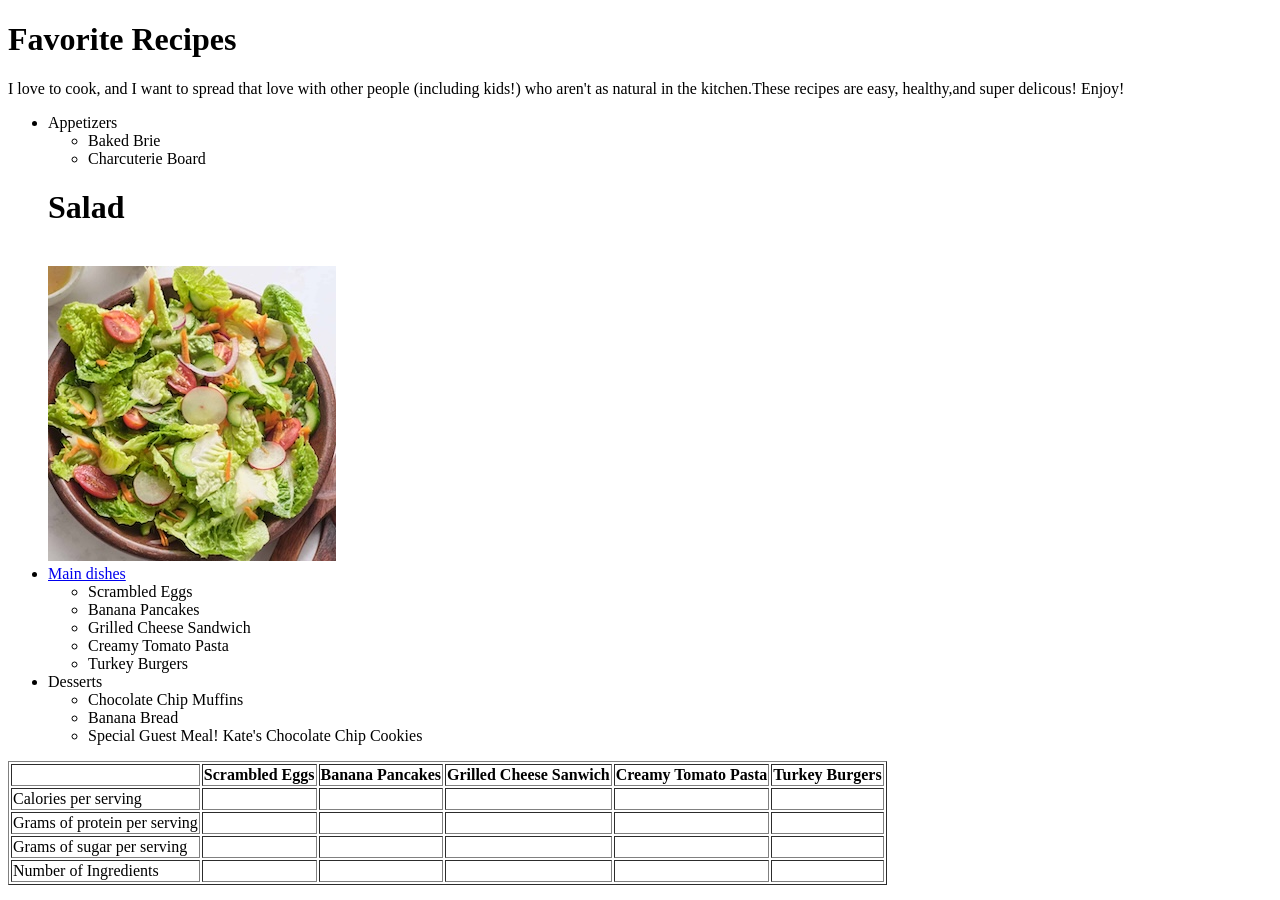
==== index.html @ fd325d26 "Add files via upload" ====
<!DOCTYPE html>
<html> 
<head>
	<title>Favorite Recipes</title>
</head>
<body>
	<h1>Favorite Recipes</h1>

	<p> I love to cook, and I want to spread that love with other people (including kids!) who aren't as natural in the kitchen.These recipes are easy, healthy,and super delicous! Enjoy!

		<ul> 
			<li>Appetizers</li>
			<ul>
				<li>Baked Brie</li>
				<li>Charcuterie Board</li>

			</ul>
			<h1>Salad</h1><br><a href="salads.html"><img src="salad.jpeg" alt="Photo of Salad"/></a>
			

			<li><a href="main dishes.html">Main dishes</a></li>
				<ul>
					<li>Scrambled Eggs</li>
					<li>Banana Pancakes</li>
					<li>Grilled Cheese Sandwich</li>
					<li>Creamy Tomato Pasta</li>
					<li>Turkey Burgers</li>
				</ul>
			<li>Desserts</li>
			<ul>
				<li>Chocolate Chip Muffins</li>
				<li>Banana Bread</li>
				<li>Special Guest Meal! Kate's Chocolate Chip Cookies</li>
			</ul>
		</ul>

		<table border=1>
			
<tr>
	<th>    </th>
	<th>Scrambled Eggs</th>
	<th>Banana Pancakes</th>
	<th>Grilled Cheese Sanwich</th>
	<th>Creamy Tomato Pasta</th>
	<th>Turkey Burgers</th>
		
</tr>

<td>Calories per serving</td>
<td> </td>
<td></td>
<td></td>
<td></td>
<td></td>

</tr>

</tr>

<td> Grams of protein per serving</td>
<td></td>
<td></td>
<td></td>
<td></td>
<td></td>

</tr>

</tr>

<td>Grams of sugar per serving</td>
<td> </td>
<td></td>
<td></td>
<td></td>
<td></td>

</tr>

</tr>

<td>Number of Ingredients</td>
<td> </td>
<td></td>
<td></td>
<td></td>
<td></td>

</tr>


</table>


		</table>











	</body>
	</html>
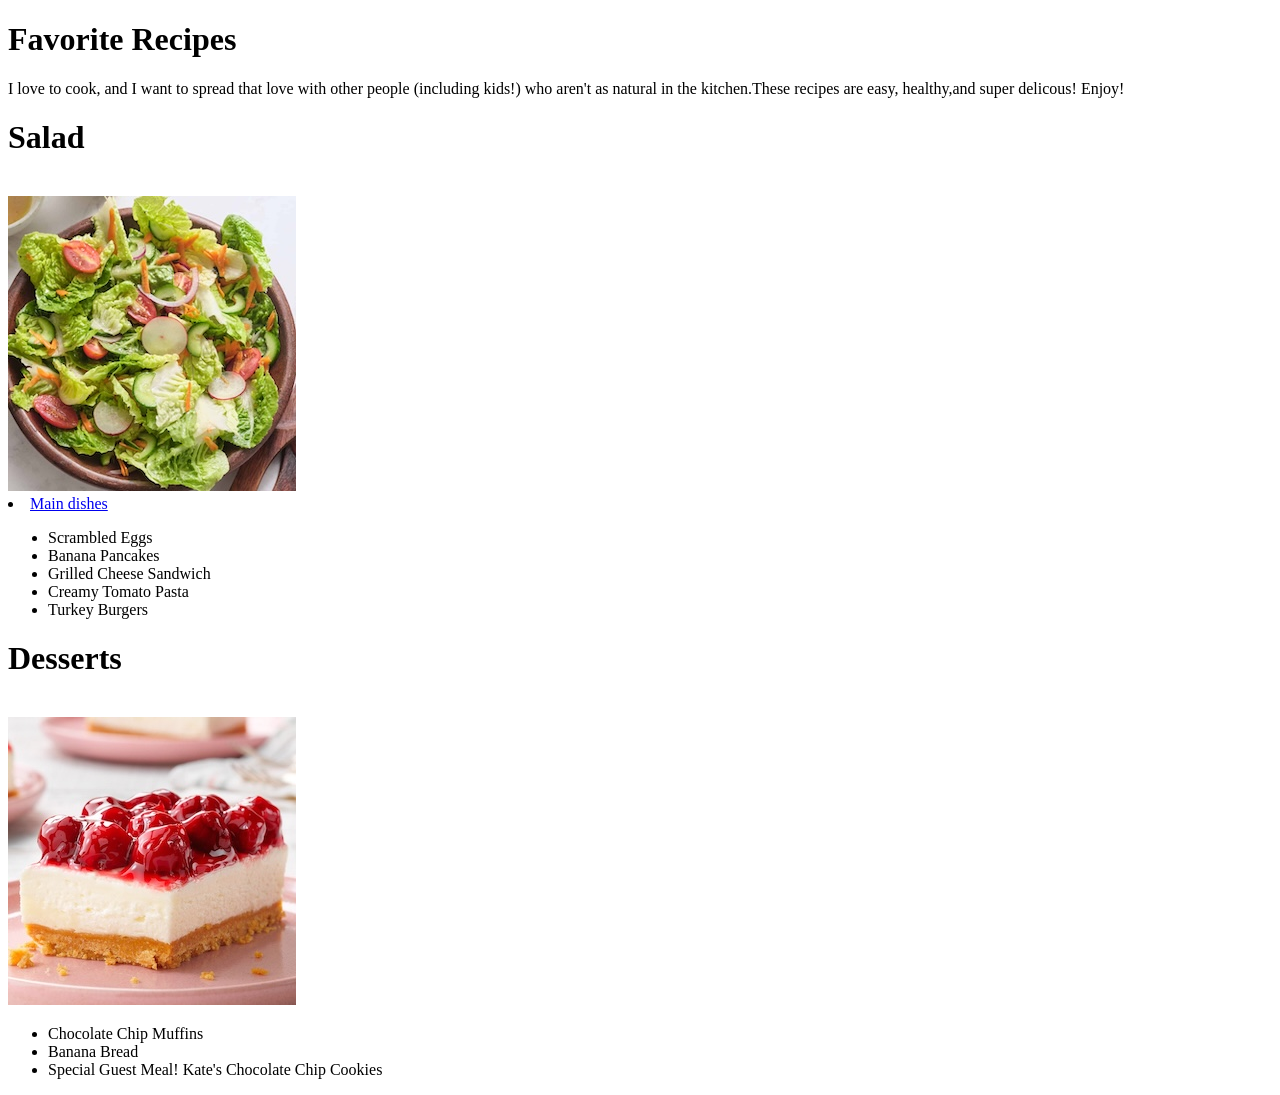
==== commit c1e6098d: "Add files via upload" ====
--- a/index.html
+++ b/index.html
@@ -9,11 +9,7 @@
 	<p> I love to cook, and I want to spread that love with other people (including kids!) who aren't as natural in the kitchen.These recipes are easy, healthy,and super delicous! Enjoy!
 
 		<ul> 
-			<li>Appetizers</li>
-			<ul>
-				<li>Baked Brie</li>
-				<li>Charcuterie Board</li>
-
+			
 			</ul>
 			<h1>Salad</h1><br><a href="salads.html"><img src="salad.jpeg" alt="Photo of Salad"/></a>
 			
@@ -26,7 +22,7 @@
 					<li>Creamy Tomato Pasta</li>
 					<li>Turkey Burgers</li>
 				</ul>
-			<li>Desserts</li>
+				<h1>Desserts</h1><br><a href="desserts.html"><img src="dessertphoto.jpg" alt="Photo of Dessert"/></a>
 			<ul>
 				<li>Chocolate Chip Muffins</li>
 				<li>Banana Bread</li>
@@ -34,65 +30,8 @@
 			</ul>
 		</ul>
 
-		<table border=1>
-			
-<tr>
-	<th>    </th>
-	<th>Scrambled Eggs</th>
-	<th>Banana Pancakes</th>
-	<th>Grilled Cheese Sanwich</th>
-	<th>Creamy Tomato Pasta</th>
-	<th>Turkey Burgers</th>
-		
-</tr>
-
-<td>Calories per serving</td>
-<td> </td>
-<td></td>
-<td></td>
-<td></td>
-<td></td>
-
-</tr>
-
-</tr>
-
-<td> Grams of protein per serving</td>
-<td></td>
-<td></td>
-<td></td>
-<td></td>
-<td></td>
-
-</tr>
-
-</tr>
-
-<td>Grams of sugar per serving</td>
-<td> </td>
-<td></td>
-<td></td>
-<td></td>
-<td></td>
-
-</tr>
-
-</tr>
-
-<td>Number of Ingredients</td>
-<td> </td>
-<td></td>
-<td></td>
-<td></td>
-<td></td>
-
-</tr>
 
 
-</table>
-
-
-		</table>
 
 
 
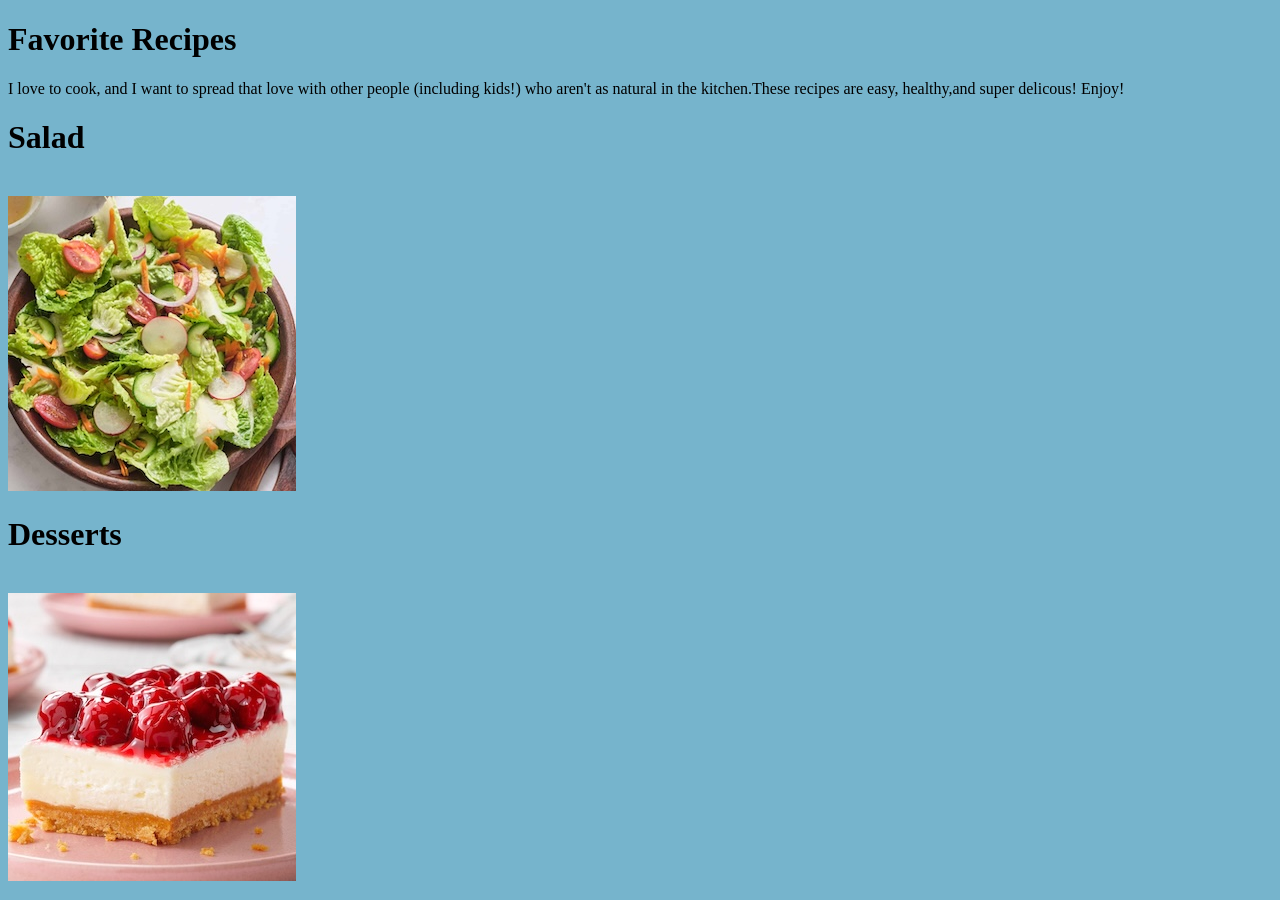
==== commit 5b194eac: "Add files via upload" ====
--- a/index.html
+++ b/index.html
@@ -2,8 +2,9 @@
 <html> 
 <head>
 	<title>Favorite Recipes</title>
+	<link href="style.css" type="text/css" rel="stylesheet"/>
 </head>
-<body>
+<body id="home">
 	<h1>Favorite Recipes</h1>
 
 	<p> I love to cook, and I want to spread that love with other people (including kids!) who aren't as natural in the kitchen.These recipes are easy, healthy,and super delicous! Enjoy!
@@ -14,20 +15,10 @@
 			<h1>Salad</h1><br><a href="salads.html"><img src="salad.jpeg" alt="Photo of Salad"/></a>
 			
 
-			<li><a href="main dishes.html">Main dishes</a></li>
-				<ul>
-					<li>Scrambled Eggs</li>
-					<li>Banana Pancakes</li>
-					<li>Grilled Cheese Sandwich</li>
-					<li>Creamy Tomato Pasta</li>
-					<li>Turkey Burgers</li>
+			
 				</ul>
 				<h1>Desserts</h1><br><a href="desserts.html"><img src="dessertphoto.jpg" alt="Photo of Dessert"/></a>
-			<ul>
-				<li>Chocolate Chip Muffins</li>
-				<li>Banana Bread</li>
-				<li>Special Guest Meal! Kate's Chocolate Chip Cookies</li>
-			</ul>
+			
 		</ul>
 
 
--- a/style.css
+++ b/style.css
@@ -0,0 +1,5 @@
+
+
+#home{
+	background-color:#76B4CC;
+}
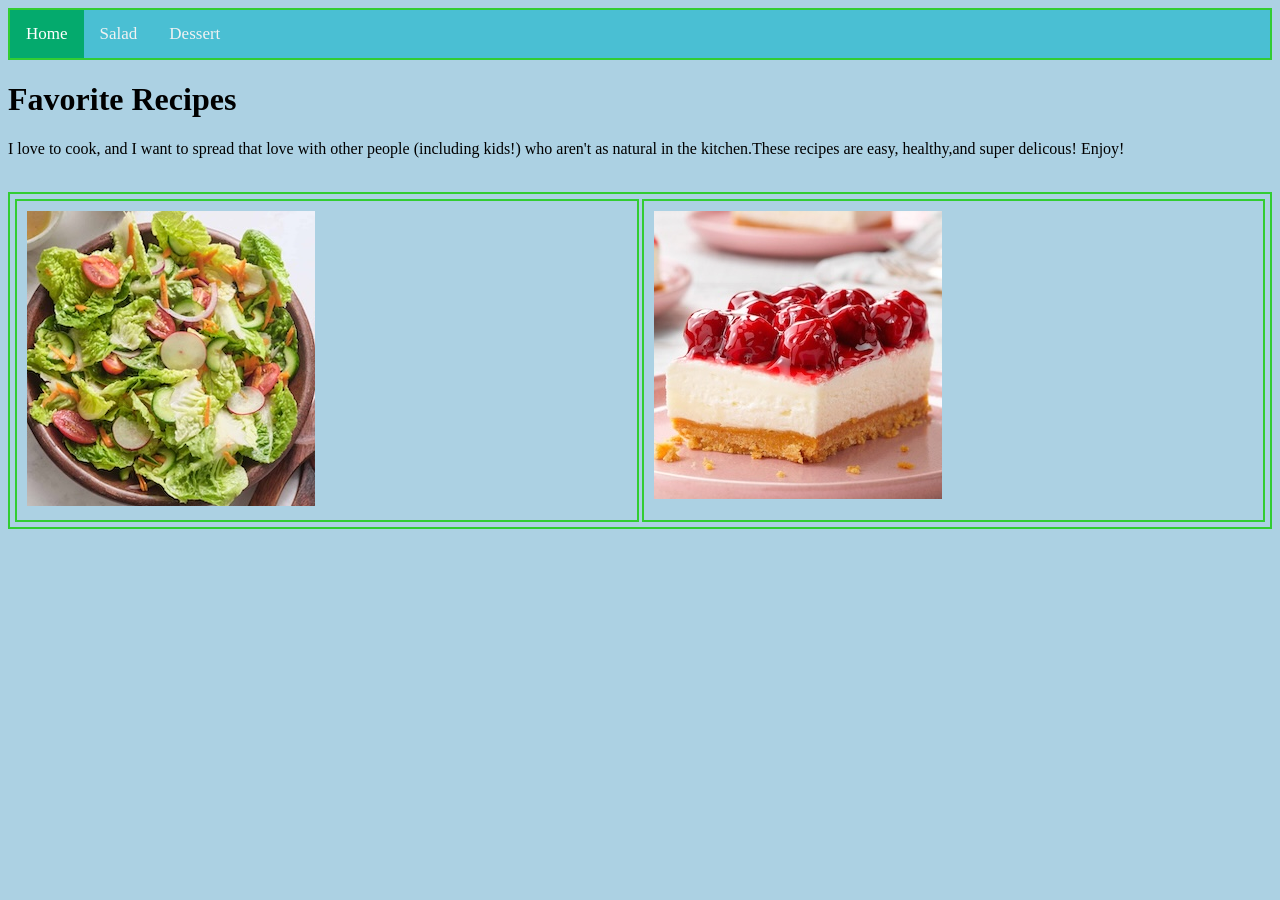
==== commit ed252bf9: "Add files via upload" ====
--- a/index.html
+++ b/index.html
@@ -5,6 +5,14 @@
 	<link href="style.css" type="text/css" rel="stylesheet"/>
 </head>
 <body id="home">
+
+	<div class="topnav">
+  <a href="index.html" class="active">  Home</a>
+  <a href="salads.html" >Salad</a>
+  <a href="desserts.html">Dessert</a>
+  
+</div>
+
 	<h1>Favorite Recipes</h1>
 
 	<p> I love to cook, and I want to spread that love with other people (including kids!) who aren't as natural in the kitchen.These recipes are easy, healthy,and super delicous! Enjoy!
@@ -12,15 +20,16 @@
 		<ul> 
 			
 			</ul>
-			<h1>Salad</h1><br><a href="salads.html"><img src="salad.jpeg" alt="Photo of Salad"/></a>
 			
 
-			
-				</ul>
-				<h1>Desserts</h1><br><a href="desserts.html"><img src="dessertphoto.jpg" alt="Photo of Dessert"/></a>
-			
+			<br>
+			<div class="container">
+			<div class="salad"><img src="salad.jpeg" alt="Photo of Salad"/></a> </div>
+
+			<div class="dessert"><img src="dessertphoto.jpg" alt="Photo of Dessert"/></a>
+			</div>
 		</ul>
-
+</div>
 
 
 
--- a/style.css
+++ b/style.css
@@ -1,5 +1,228 @@
 
 
 #home{
-	background-color:#76B4CC;
-}+	background-color:#ACD1E3;
+
+}
+
+#salad{
+	background-color:#ACE3C0;
+
+}
+
+#csalad{
+	background-color:#B0C291;
+
+}
+
+#ccsalad{
+	background-color:#B0C291;
+
+}
+
+#lgsalad{
+	background-color:#B0C291;
+
+}
+
+#desserts{
+	background-color:#DEBDD7;
+
+}
+
+#ccmuffin{
+	background-color:#DFC8F7;
+
+}
+
+#bbread{
+	background-color:#DFC8F7;
+
+}
+
+#cccookies{
+	background-color:#DFC8F7;
+
+}
+
+#salad h1{
+color:white;
+}
+#salad p{
+color:white;
+}
+
+#csalad p{
+color:#367349;
+}
+#csalad h1{
+color:#367349;
+}
+#csalad h3{
+color:#367349;
+}
+#csalad li{
+color:#367349;
+}
+
+#ccsalad p{
+color:#367349;
+}
+#ccsalad h1{
+color:#367349;
+}
+#ccsalad h3{
+color:#367349;
+}
+#ccsalad li{
+color:#367349;
+}
+
+#lgsalad p{
+color:#367349;
+}
+#lgsalad h1{
+color:#367349;
+}
+#lgsalad h3{
+color:#367349;
+}
+#lgsalad li{
+color:#367349;
+}
+#lgsalad h4{
+color:#367349;
+}
+
+
+
+
+#desserts h1{
+color:white;
+}
+#desserts p{
+color:white;
+}
+
+#ccmuffin h1{
+color:#60B6D1;
+}
+#ccmuffin p{
+color:#60B6D1;
+}
+#ccmuffin h3{
+color:#60B6D1;
+}
+#ccmuffin h4{
+color:#60B6D1;
+}
+#ccmuffin li{
+color:#60B6D1;
+}
+
+
+#bbread h1{
+color:#60B6D1;
+}
+#bbread p{
+color:#60B6D1;
+}
+#bbread h3{
+color:#60B6D1;
+}
+#bbread h4{
+color:#60B6D1;
+}
+#bbread li{
+color:#60B6D1;
+}
+
+#cccookies h1{
+color:#60B6D1;
+}
+#cccookies p{
+color:#60B6D1;
+}
+#cccookies h3{
+color:#60B6D1;
+}
+#cccookies h4{
+color:#60B6D1;
+}
+#cccookies li{
+color:#60B6D1;
+}
+
+
+.topnav {
+   background-color: #4ABFD3;
+   overflow: hidden;
+}
+
+.topnav a {
+   float: left;
+   color: #f2f2f2;
+   text-align: center;
+   padding: 14px 16px;
+   text-decoration: none;
+   font-size: 17px;
+}
+
+.topnav a:hover {
+   background-color: #4AD3A3;
+   color: black;
+}
+
+.topnav a.active {
+   background-color: #04AA6D;
+   color: white;
+}
+
+
+
+
+.container {
+  display: grid;
+  grid-template-areas:
+    "salad dessert";
+  grid-template-columns: 1fr 1fr;
+  gap: 3px;
+  padding: 5px;
+}
+.container div {
+  padding: 10px;
+}
+.container div.header {
+  grid-area: header;
+  text-align: center;
+}
+.container div.sidebar {
+  grid-area: sidebar;
+  padding-left: 0;
+}
+.container div.info {
+  grid-area: info;
+}
+.container div.footer {
+  grid-area: footer;
+  text-align: center;
+}
+  div {
+  border: 2px solid limegreen;
+}
+ 
+}
+  
+ 
+}
+
+
+
+
+
+
+
+
+
+
+
